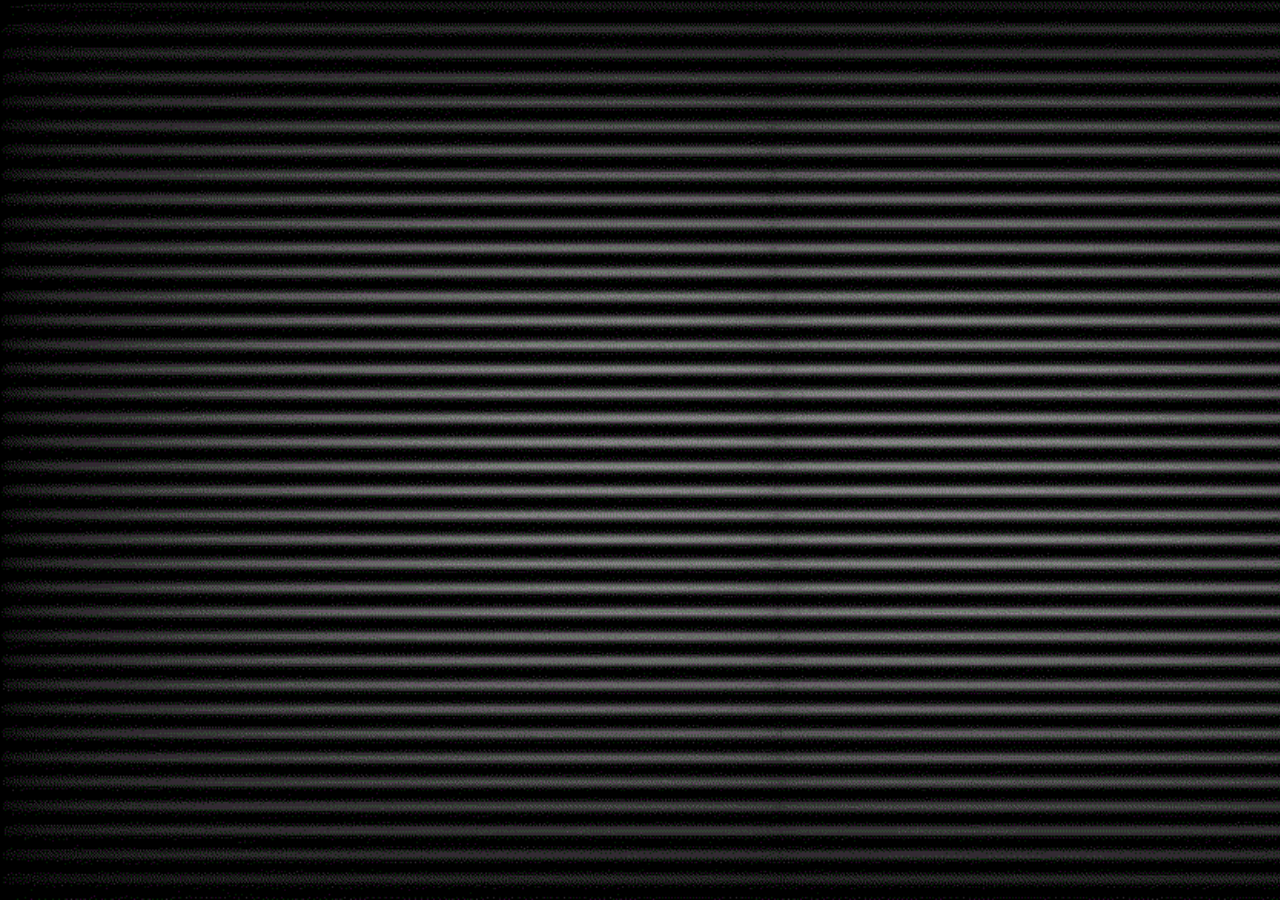
==== cuteindexfortesting.html @ 42b4424d "testing page added :) lets all love stell" ====
<!DOCTYPE html>
<html lang="en">
<head>
   <meta charset="UTF-8">
    <meta name="viewport" content="width=device-width, initial-scale=1.0">
    <title>Cute.</title>
<style>
body {
    color: ghostwhite;
    background-image: url(testingcmmdsmedia/background.gif);
    background-repeat: no-repeat;
    background-size: cover;
    background-attachment: fixed;
}

div {
    background-color:  #dd8292;
}

</style>

<link rel="icon" type="image/png" href="testingcmmdsmedia/shohopw.png" sizes="16x16">


</head>
<body>

<audio id="windflowerbyshameless" loop muted>
    <source src="testingcmmdsmedia/windflower.mp3"  type="audio/mpeg">
</audio>


</body>





</html>
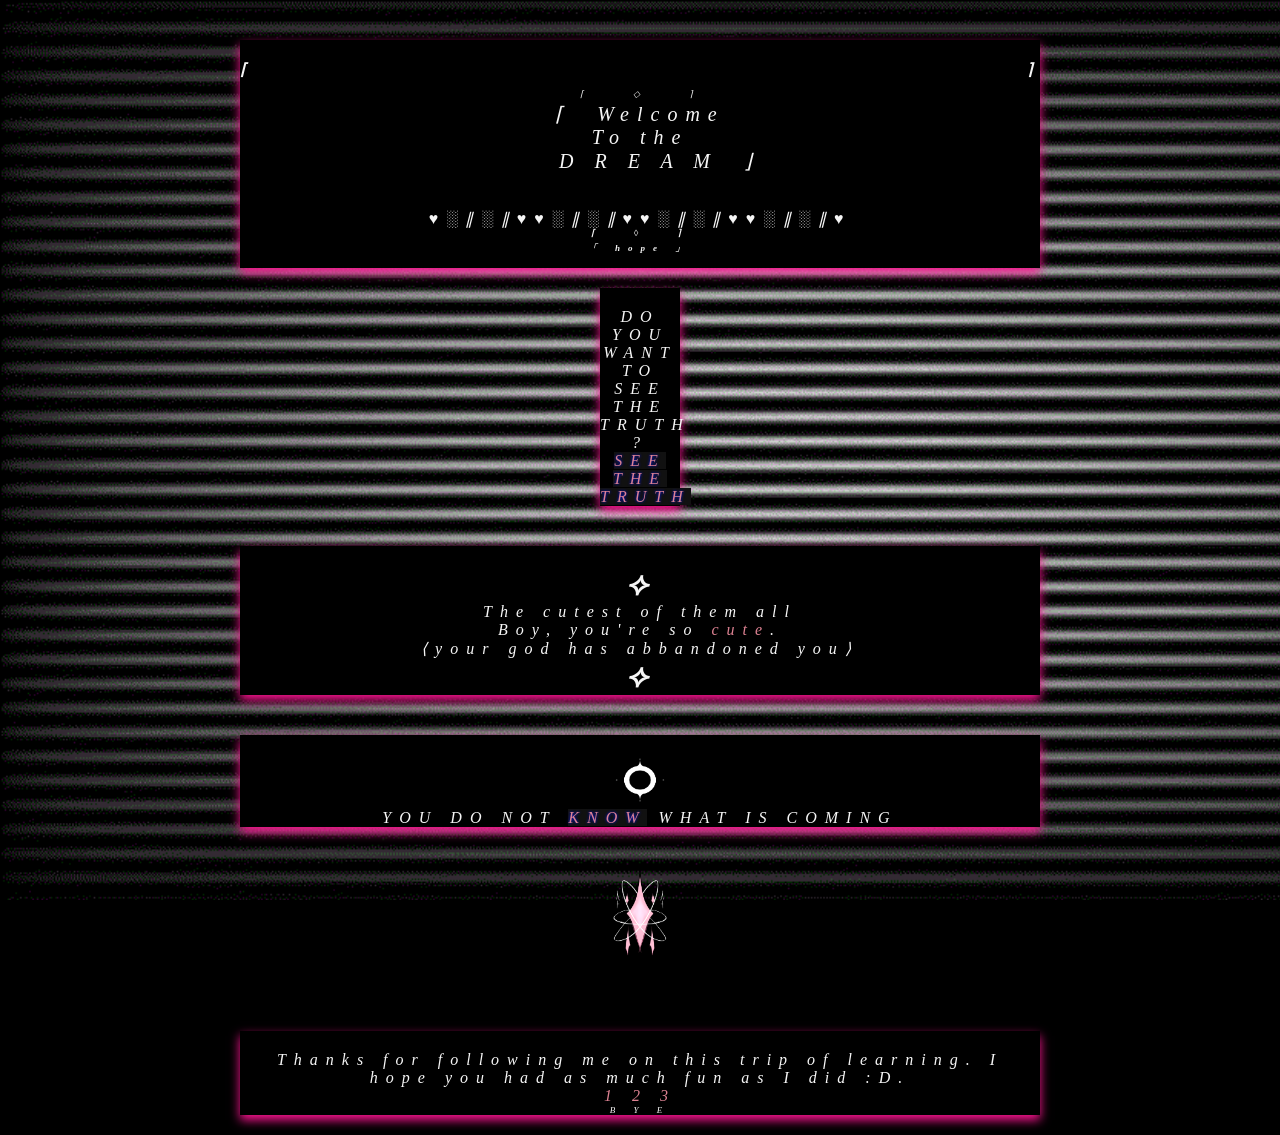
==== commit 3ec9c76c: "we did it" ====
--- a/cuteindexfortesting.html
+++ b/cuteindexfortesting.html
@@ -6,7 +6,7 @@
     <title>Cute.</title>
 <style>
 body {
-    color: ghostwhite;
+    color: #000000;
     background-image: url(testingcmmdsmedia/background.gif);
     background-repeat: no-repeat;
     background-size: cover;
@@ -14,26 +14,111 @@
 }
 
 div {
-    background-color:  #dd8292;
+    background-color:  #000000;
 }
 
 </style>
 
+<link rel="stylesheet" type="text/css" href="cuteanim.css">
 <link rel="icon" type="image/png" href="testingcmmdsmedia/shohopw.png" sizes="16x16">
 
 
 </head>
 <body>
 
-<audio id="windflowerbyshameless" loop muted>
+<audio id="windflowerbyshameless" loop>
     <source src="testingcmmdsmedia/windflower.mp3"  type="audio/mpeg">
 </audio>
 
+<script>
+window.addEventListener('load', function() {
+    var audio=document.getElementById('windflowerbyshameless');
+    audio.muted=false;
+    audio.play().catch(function(err){
+        console.log('autoplay was prevented', err);
+    });
+});
+</script>
+
+<div id="navbar">
+    <p class="blinkFrame blink" style="text-align: left;"> &lceil; </p><p class="blinkFrame blink" style="text-align: right;"> &rceil; </p>
+    <h2 style="text-align: center;"> <span class="words"> &lceil;&nbsp;&nbsp;&nbsp;&nbsp;◇&nbsp;&nbsp;&nbsp;&nbsp;&rceil;<br>
+        </span> <span class="die">&lceil;&nbsp;&nbsp;Welcome </span> <br>
+        <span class="muere"> To the </span> <span class="mourir"> <br>
+            &nbsp;&nbsp;&nbsp;D R E A M</span>&nbsp;&nbsp;&rfloor;</h2></br>
+        <br style="text-align: center;">
+         <span id="noticeable"><span class="heart">♥</span><span class="thing">░</span><span class="thing2">‖</span><span class="thing2">░</span><span class="thing">‖</span><span class="heart">♥<span class="heart">♥</span><span class="thing">░</span><span class="thing2">‖</span><span class="thing2">░</span><span class="thing">‖</span><span class="heart">♥<span class="heart">♥</span><span class="thing">░</span><span class="thing2">‖</span><span class="thing2">░</span><span class="thing">‖</span><span class="heart">♥<span class="heart">♥</span><span class="thing">░</span><span class="thing2">‖</span><span class="thing2">░</span><span class="thing">‖</span><span class="heart">♥</span>
+        </br>
+    
+    <h5 id="peace"><span class="words">&lceil;&nbsp;&nbsp;&nbsp;◊&nbsp;&nbsp;&nbsp;&rceil;
+        <h5 id="heis" class="words" style="display: block; height: 20px; line-height: 20px;">「real」</h5>
+<script>
+  const phrases= [
+ "「 love 」",
+ "「 hope 」",
+ "「 courage 」",
+ "「 beauty 」",
+ "「 legend 」",
+ "「 sorrow 」",
+ "「 connection 」",
+ "「 life 」",
+ "「 evolution 」",
+ "「 salvation 」",
+ "「 soul 」",
+ "「 19 」",
+ "「 20 」",
+ "「 5 」",
+ "「 12 」",
+ "「 12 」",
+ "「 18 」",
+ "「 9 」",
+ "「 14 」",
+ "「 21 」",
+ "「 sound 」",
+ "「 belief 」",
+ "「s t a r s」"
+
+  ];
+  const el=document.getElementById("heis");
+  let i=0;
+  setInterval(()=>{
+    i=(i+1)%phrases.length;
+    el.textContent = phrases[i];
+ }, 1200);
+</script> &nbsp;&nbsp;&nbsp;&nbsp;&nbsp;&nbsp;</h5></span>
+</span>
+</div>
 
 </body>
 
 
+<div id="content">
+<p id="hell2">DO YOU WANT TO SEE THE TRUTH
+    ?</p>
+<a href="index.html" class="hell2">SEE THE TRUTH</a>
+</div>
+
+<div id="navbar">
+<h1>⟡</h1>
+<p>The cutest of them all</p>
+<p>Boy, you're so <a href="socute.html">cute</a>.</p>
+<p>&lang;your god has abbandoned you&RightAngleBracket;</p>
+<h1>⟡</h1>
+</div>
 
 
+<div id="navbar">
+    <img id="imageindiv" src="testingcmmdsmedia/defarnis.png">
+    <p>YOU DO NOT <a href="see.html" class="hell2">KNOW</a> WHAT IS COMING</p>
+</div>
 
+<img id="soul" src="testingcmmdsmedia/StellrinuSoul.png" alt="NINE LETTERS">
+
+<div id="navbar">
+    <p>Thanks for following me on this trip of learning. I hope you had as much fun as I did :D.</p>
+    <a href="index.html">1</a>
+    <a href="testingcmmds2.html">2</a>
+    <a href="testingcmmds3.html">3</a>
+    <p class="words">B Y E</p>
+</div>
 </html>
--- a/cuteanim.css
+++ b/cuteanim.css
@@ -0,0 +1,167 @@
+@charset "UTF-8";
+
+* {
+
+    margin: 0px;
+    padding: 0px;
+    letter-spacing:8px;
+    font-style: italic;
+    -webkit-font-smoothing: none;
+    /*-moz-ox-font-smoothing: greyscale;
+    */
+
+}
+
+body { 
+    background-color: black;
+    color: #c79dc0;
+    text-align: center;
+    overflow-x: hidden;
+
+}
+
+a {
+    text-decoration: none;
+}
+
+a:link {
+    color: #dd8292;
+}
+
+a:visited {
+    color:hotpink
+}
+
+a:hover {
+    color:deeppink;
+    animation: words 1s ease-in-out infinite;
+}
+
+a:active {
+    color:mediumvioletred
+}
+
+#navbar {
+    background-color:#000000 ;
+    width: 800px;
+    height:auto;
+    margin-left:auto;
+    margin-right:auto;
+    margin-top: 40px;
+    margin-bottom: 20px;
+    box-shadow: deeppink 0px 5px 10px;
+    text-align: center;
+    color: whitesmoke;
+    padding-top: 20px;
+}
+
+
+#content {
+    background-image: url(testingcmmdsmedia/pseudoteethbg4test.gif);
+    width: 80px;
+    height: auto;
+    margin-left: auto;
+    margin-right: auto;
+    margin-top: 20px;
+    margin-bottom: 20px;
+    box-shadow: deeppink 0px 5px 10px;
+    text-align: center;
+    color: whitesmoke;
+    padding-top: 20px;
+
+}
+
+#soul {
+    width: 120px;
+    height: 140px;
+}
+
+#imageindiv {
+    width: 60px;
+    height: 50px;
+}
+
+h2 {
+    font-size: 20px;
+    font-family: Georgia, 'Times New Roman', Times, serif;
+    font-weight: normal;
+    clear: both;
+}
+
+h5 {
+    font-size: 9px;
+}
+
+
+
+.words {
+    font-size: 9px;
+}
+
+.blinkFrame {
+    display: block;
+    float: left;
+    width: 400px;
+    font-weight: bold;
+}
+
+.words {
+    animation: words 2s ease-in-out infinite;
+    animation-delay: 4s;
+}
+
+.yap {
+    animation: 2s ease-in-out infinite;
+    animation-delay: 4s;
+
+}
+
+.mourir {
+    animation: mourir 6s ease-in-out infinite;
+    animation-delay: 0s;
+}
+
+.hell2 {
+   animation: flicker 1ms infinite alternate;
+  background: #111;
+  color: red;
+  text-shadow: 0 0 3px rgb(0, 17, 255);
+}
+
+@keyframes words {
+    50% {
+        color: #800075;
+        text-shadow: #000000;
+    }
+}
+
+
+@keyframes yap {
+    50% {
+        color: crimson;
+        text-shadow: rgb(0, 0, 0);
+    }
+}
+
+@keyframes mourir{
+    30% {
+        color: #000000;
+        color: crimson;
+        text-shadow: #000000;
+    }
+}
+
+@keyframes hell2 {
+  0% { transform: translate(0px, 0px); }
+  20% { transform: translate(-1px, 1px); }
+  40% { transform: translate(1px, -1px); }
+  60% { transform: translate(-2px, 2px); }
+  80% { transform: translate(2px, -2px); }
+  100% { transform: translate(0px, 0px); }
+}
+
+@keyframes flicker {
+  0% { opacity: 1; }
+  50% { opacity: 0.2; }
+  100% { opacity: 1; }
+}
